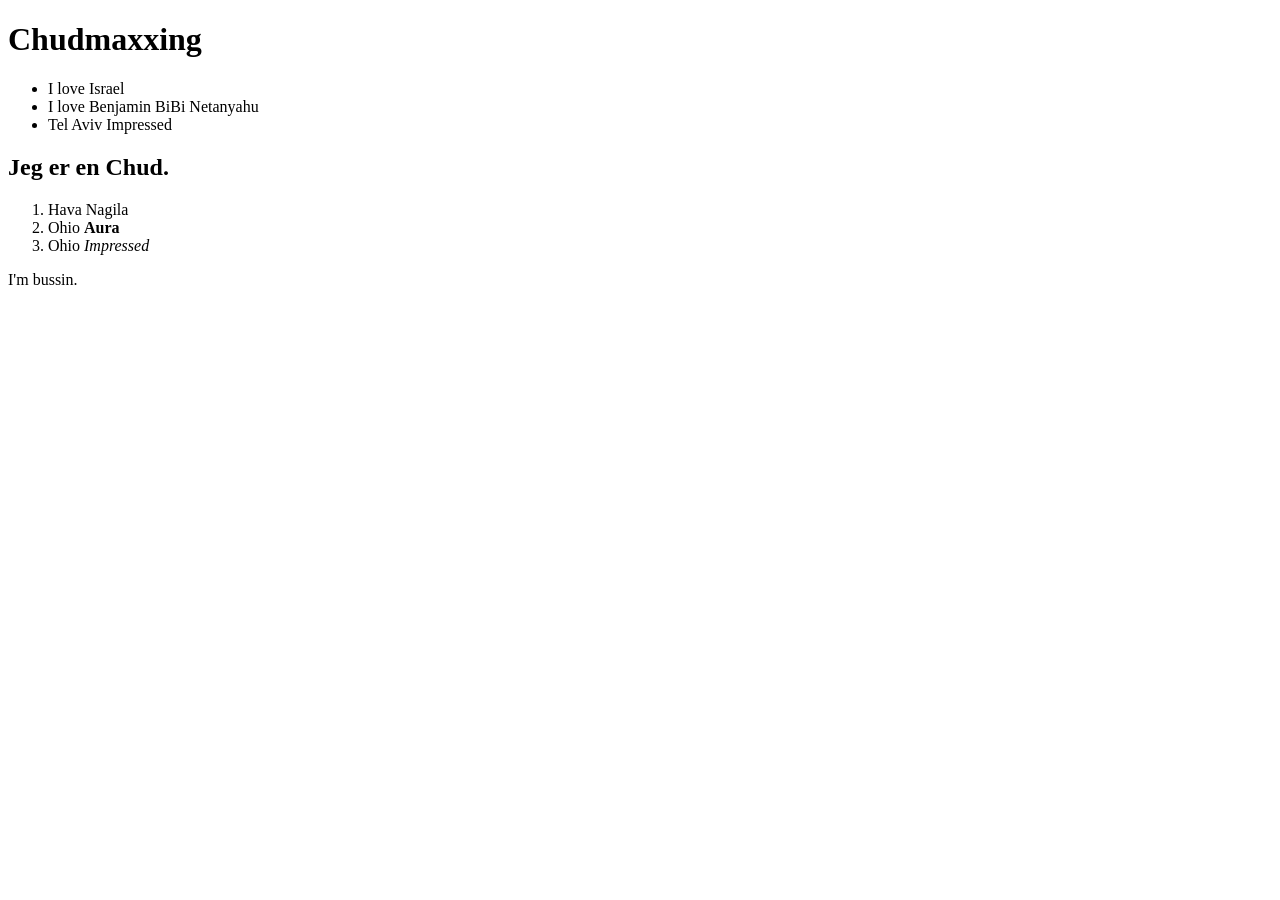
==== index.html @ d16fcf69 "Lagt til HTML.Index" ====
<!DOCTYPE html>
<html lang="no">
    <head>
        <meta charset="UTF-8">
        <meta name="viewport" content="width=device-width, initial-scale=1.0">
        <title>Min første side</title>
    </head>
    <body>
        <h1>Chudmaxxing</h1>
        <ul>
            <li>I love Israel</li>
            <li>I love Benjamin BiBi Netanyahu</li>
            <li>Tel Aviv Impressed</li>
        </ul>
        <h2>Jeg er en Chud.</h2>
            <ol>
                <li>Hava Nagila</li>
                <li>Ohio <strong>Aura</strong></li>
                <li>Ohio <em>Impressed</em></li>
            </ol>
        <p>I'm bussin.</p>
        <!--Peak kommentar trust-->
    </body>
</html>
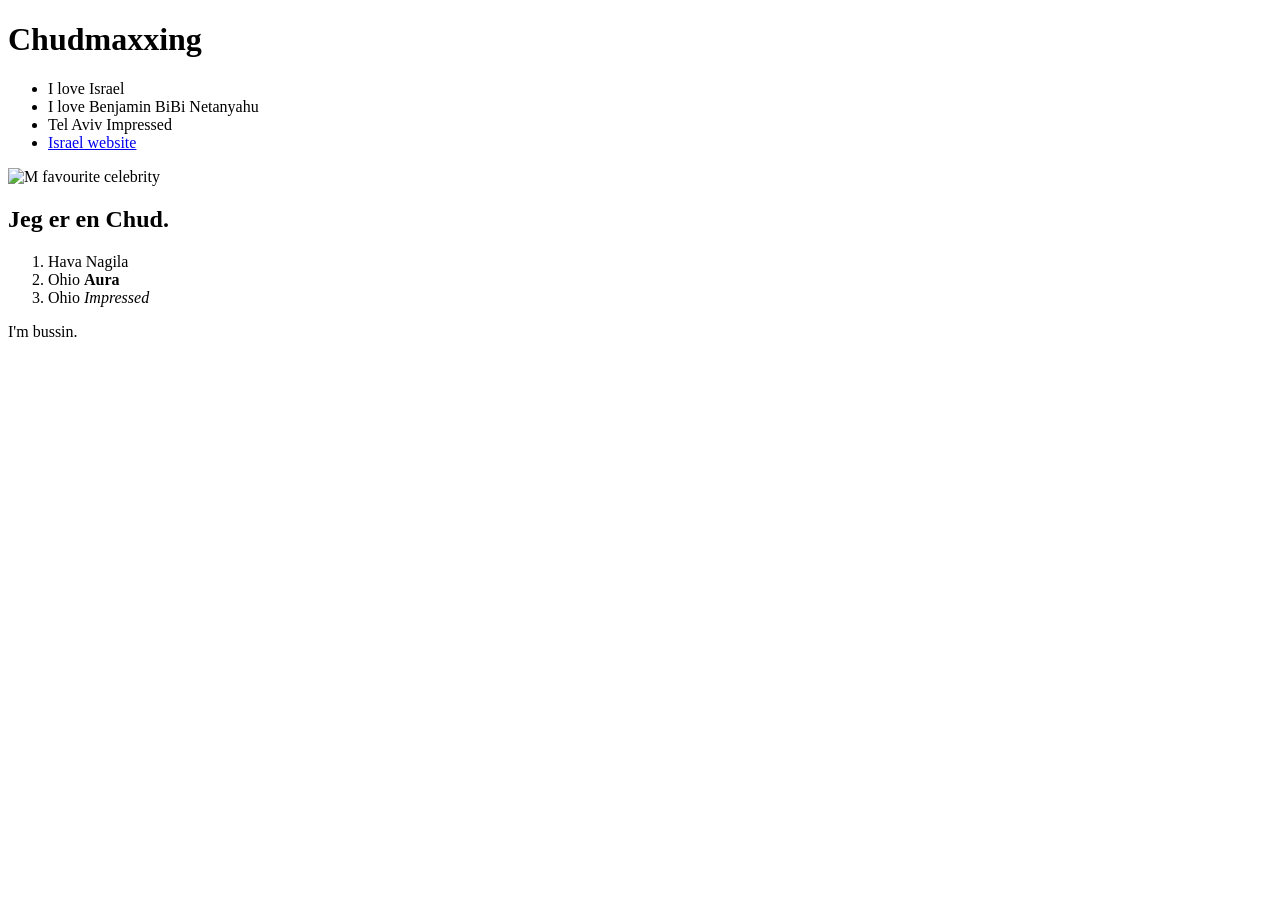
==== commit e16d7abe: "Lagt til bildet av netanyahu og en link til israel sin nettside" ====
--- a/index.html
+++ b/index.html
@@ -11,7 +11,9 @@
             <li>I love Israel</li>
             <li>I love Benjamin BiBi Netanyahu</li>
             <li>Tel Aviv Impressed</li>
+            <li><a href="https://www.israel.com">Israel website</a></li>
         </ul>
+         <img src="https://cdn.discordapp.com/attachments/1540663114268418070/1548950482775707749/screenhunter-48730.png?ex=6aaa3d8d&is=6aa8ec0d&hm=7ef9786eae91efaa0b32149c3ecf65b27503b792c916f7eb8b0a45eadce3f911&" alt="M favourite celebrity">
         <h2>Jeg er en Chud.</h2>
             <ol>
                 <li>Hava Nagila</li>
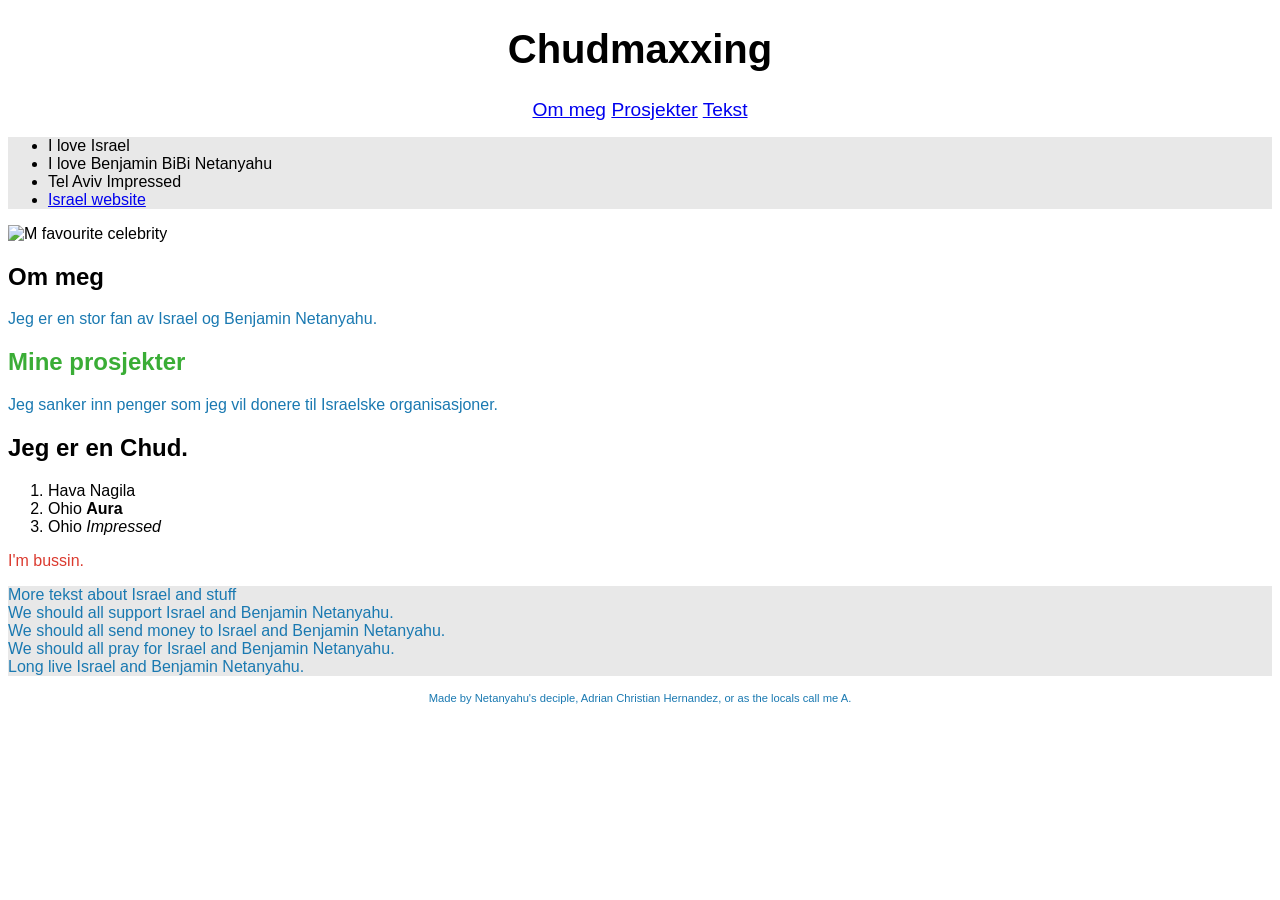
==== commit d24b09ab: "La til 2 bilder, info, overskrift, og classes" ====
--- a/index.html
+++ b/index.html
@@ -4,23 +4,64 @@
         <meta charset="UTF-8">
         <meta name="viewport" content="width=device-width, initial-scale=1.0">
         <title>Min første side</title>
+        <link rel="stylesheet" href="style.css">
     </head>
     <body>
-        <h1>Chudmaxxing</h1>
-        <ul>
+        <header>
+            <h1>Chudmaxxing</h1>
+            <nav>
+                <a href="#om">Om meg</a>
+                <a href="#prosjekter">Prosjekter</a>
+                <a href="#tekst">Tekst</a>
+            </nav>
+        </header>
+        <main>
+
+        <ul class="uthevet">
             <li>I love Israel</li>
             <li>I love Benjamin BiBi Netanyahu</li>
             <li>Tel Aviv Impressed</li>
             <li><a href="https://www.israel.com">Israel website</a></li>
         </ul>
-         <img src="https://cdn.discordapp.com/attachments/1540663114268418070/1548950482775707749/screenhunter-48730.png?ex=6aaa3d8d&is=6aa8ec0d&hm=7ef9786eae91efaa0b32149c3ecf65b27503b792c916f7eb8b0a45eadce3f911&" alt="M favourite celebrity">
-        <h2>Jeg er en Chud.</h2>
+
+         <img src="https://cdn.discordapp.com/attachments/1540663114268418070/1548950482775707749/screenhunter-48730.png?ex=6ab2268d&is=6ab0d50d&hm=9d301f01de068dcfb3cb60d5a7cf677d9a99ddd04f870af5ab1f2aec42737540&" alt="M favourite celebrity">
+
+        <section id="om">
+            <h2>Om meg</h2>
+            <p>Jeg er en stor fan av Israel og Benjamin Netanyahu.</p>
+        </section>
+
+        <section id="prosjekter">
+            <h2>Mine prosjekter</h2>
+            <p>Jeg sanker inn penger som jeg vil donere til Israelske organisasjoner.</p>
+        </section>
+
+         <h2>Jeg er en Chud.</h2>
             <ol>
                 <li>Hava Nagila</li>
                 <li>Ohio <strong>Aura</strong></li>
                 <li>Ohio <em>Impressed</em></li>
             </ol>
-        <p>I'm bussin.</p>
+
+        <p id="tekst">
+            I'm bussin.
+        </p>
+
+        <p class="uthevet">More tekst about Israel and stuff <br>
+            We should all support Israel and Benjamin Netanyahu. <br>
+            We should all send money to Israel and Benjamin Netanyahu. <br>
+            We should all pray for Israel and Benjamin Netanyahu. <br>
+            Long live Israel and Benjamin Netanyahu.
+        </p>
+
         <!--Peak kommentar trust-->
+
+        </main>
+
+        <footer>
+            <p id="copyright">Made by Netanyahu's deciple, Adrian Christian Hernandez, or as the locals call me A.</p>
+        </footer>
+
     </body>
+
 </html>
--- a/style.css
+++ b/style.css
@@ -0,0 +1,51 @@
+p {
+
+    color: #1a79b1;
+
+}
+
+#tekst {
+
+    color: #db3a2f;
+
+}
+
+#prosjekter {
+
+    color: #3aad36;
+
+}
+
+.uthevet {
+
+    background-color: #e8e8e8;
+
+}
+
+body {
+
+    font-family: Arial, Helvetica, sans-serif;
+    font-size: 16px;
+
+}
+
+h1 {
+
+    font-size: 2.5rem;
+    text-align: center;
+
+}
+
+footer {
+
+    font-size: 0.7rem;
+    text-align: center;
+}
+
+nav {
+
+   text-align: center;
+   font-size: 1.2rem;
+
+}
+
